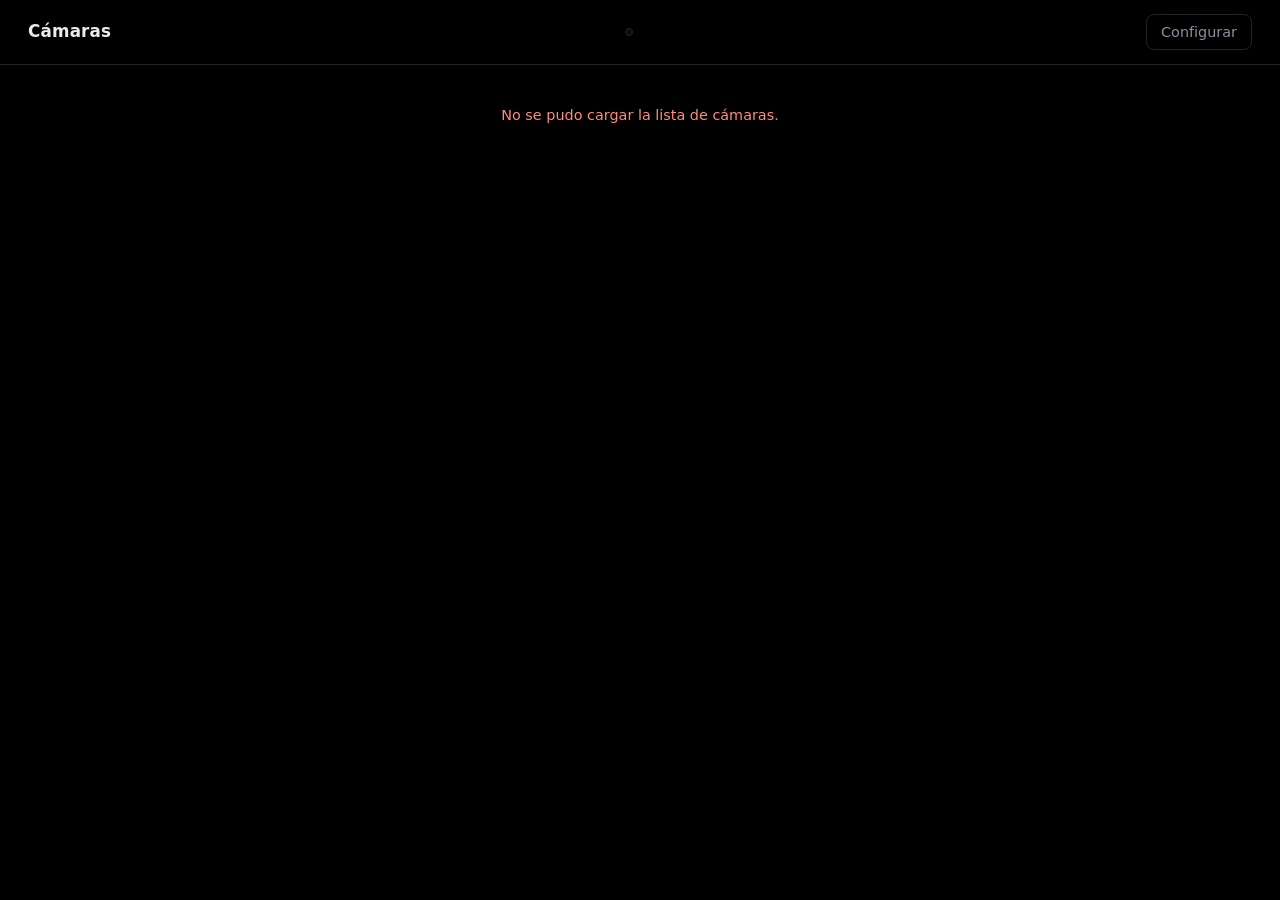
==== panel/static/index.html @ 207bd427 "add : initial structure" ====
<!doctype html>
<html lang="es">
<head>
<meta charset="utf-8">
<meta name="viewport" content="width=device-width, initial-scale=1">
<title>Cámaras</title>
<style>
  :root {
    --bg: #000; --panel: #0c0d0f; --linea: #212429; --texto: #e9ebee; --suave: #8a919b;
    --acento: #4aa3ff; --vivo: #ff4d4f; --error: #ff8a80;
    color-scheme: dark;
  }
  * { box-sizing: border-box; }
  body {
    margin: 0; background: var(--bg); color: var(--texto);
    font: 15px/1.4 ui-sans-serif, system-ui, -apple-system, "Segoe UI", sans-serif;
  }
  header {
    display: flex; align-items: center; justify-content: space-between; gap: 12px; flex-wrap: wrap;
    padding: 14px clamp(12px, 3vw, 28px); border-bottom: 1px solid var(--linea);
  }
  h1 { margin: 0; font-size: 1.05rem; font-weight: 600; letter-spacing: .01em; }
  .vistas { display: flex; gap: 2px; padding: 3px; background: var(--panel); border: 1px solid var(--linea); border-radius: 8px; flex-wrap: wrap; }
  .vistas button {
    font: inherit; font-size: .9rem; color: var(--suave); background: transparent;
    border: 0; border-radius: 6px; padding: 7px 14px; cursor: pointer;
  }
  .vistas button[aria-pressed="true"] { background: var(--acento); color: #00121f; font-weight: 600; }
  .vistas button:not([aria-pressed="true"]):hover { color: var(--texto); }
  main { padding: clamp(12px, 3vw, 28px); }
  .rejilla { display: grid; gap: 14px; }
  .rejilla.todas { grid-template-columns: repeat(auto-fit, minmax(min(100%, 420px), 1fr)); }
  .rejilla.una { grid-template-columns: minmax(0, 1100px); justify-content: center; }
  .tile { background: var(--panel); border: 1px solid var(--linea); border-radius: 10px; padding: 10px; }
  .tile[hidden] { display: none; }
  .cabecera { display: flex; align-items: center; justify-content: space-between; gap: 8px; margin-bottom: 8px; }
  .cabecera h2 { display: flex; align-items: center; gap: 8px; margin: 0; font-size: .95rem; font-weight: 600; }
  .punto { width: 8px; height: 8px; border-radius: 50%; background: var(--vivo); }
  .ampliar { font: inherit; font-size: .82rem; color: var(--suave); background: transparent; border: 1px solid var(--linea); border-radius: 6px; padding: 4px 10px; cursor: pointer; }
  .ampliar:hover { color: var(--texto); border-color: var(--suave); }
  .una .ampliar { display: none; }
  .vista { aspect-ratio: 16 / 9; overflow: hidden; background: #050607; border-radius: 6px; border: 1px solid var(--linea); }
  .vista iframe { width: 100%; height: 100%; border: 0; transform-origin: center; transition: transform .15s; }
  .mandos { display: flex; align-items: center; justify-content: space-between; gap: 16px; margin-top: 12px; flex-wrap: wrap; }
  .cruz {
    --t: 48px; display: grid; gap: 6px;
    grid-template-columns: repeat(3, var(--t)); grid-template-rows: repeat(3, var(--t));
    grid-template-areas: ". arriba ." "izq . der" ". abajo .";
  }
  .una .cruz { --t: 62px; }
  .cruz button[data-y="1"] { grid-area: arriba; }
  .cruz button[data-x="-1"] { grid-area: izq; }
  .cruz button[data-x="1"] { grid-area: der; }
  .cruz button[data-y="-1"] { grid-area: abajo; }
  .cruz button, .zoom button {
    font: inherit; font-size: 1.25rem; color: var(--texto); background: #14161a;
    border: 1px solid var(--linea); border-radius: 8px; cursor: pointer;
    touch-action: none; user-select: none; -webkit-user-select: none;
  }
  .cruz button:hover, .zoom button:hover { border-color: var(--suave); }
  .cruz button:active, .zoom button:active { background: var(--acento); color: #00121f; border-color: var(--acento); }
  button:focus-visible { outline: 2px solid var(--acento); outline-offset: 2px; }
  .zoom { display: flex; align-items: center; gap: 8px; }
  .zoom button { width: 46px; height: 46px; }
  .zoom output { min-width: 3ch; text-align: center; color: var(--suave); font-variant-numeric: tabular-nums; }
  .pista { display: none; margin: 14px 0 0; color: var(--suave); font-size: .85rem; text-align: center; }
  .una + .pista { display: block; }
  #estado { min-height: 1.4em; margin-top: 12px; color: var(--error); font-size: .9rem; text-align: center; }
  #aviso { position: fixed; inset: 0; display: grid; place-items: center; background: rgba(0,0,0,.88); z-index: 10; padding: 16px; }
  #aviso[hidden], #toast[hidden] { display: none; }
  .aviso-caja { max-width: 420px; background: var(--panel); border: 1px solid var(--linea); border-radius: 10px; padding: 20px; text-align: center; }
  .aviso-caja button { font: inherit; font-weight: 600; margin-top: 8px; padding: 9px 18px; color: #00121f; background: var(--acento); border: 0; border-radius: 8px; cursor: pointer; }
  #toast { position: fixed; left: 50%; bottom: 20px; transform: translateX(-50%); background: var(--panel); border: 1px solid var(--linea); border-radius: 8px; padding: 10px 16px; z-index: 11; max-width: 90vw; }
  .ajustes { font: inherit; font-size: .9rem; color: var(--suave); background: transparent; border: 1px solid var(--linea); border-radius: 8px; padding: 7px 14px; cursor: pointer; }
  .ajustes:hover { color: var(--texto); border-color: var(--suave); }
  #vacio { color: var(--suave); text-align: center; margin: 40px 0; }
  dialog { background: var(--panel); color: var(--texto); border: 1px solid var(--linea); border-radius: 10px; width: min(560px, 94vw); padding: 18px; }
  dialog::backdrop { background: rgba(0,0,0,.7); }
  dialog h2, dialog h3 { margin: 0; font-size: 1.05rem; }
  dialog h3 { font-size: .95rem; margin-top: 18px; }
  dialog label { display: block; margin: 10px 0 0; color: var(--suave); font-size: .88rem; }
  dialog input, dialog textarea { display: block; width: 100%; margin-top: 4px; padding: 8px; font: inherit; color: var(--texto); background: #14161a; border: 1px solid var(--linea); border-radius: 6px; }
  dialog button { font: inherit; padding: 7px 14px; color: var(--texto); background: #14161a; border: 1px solid var(--linea); border-radius: 8px; cursor: pointer; }
  #cfg-form button[type="submit"] { margin-top: 14px; color: #00121f; background: var(--acento); border-color: var(--acento); font-weight: 600; }
  .cfg-cab { display: flex; justify-content: space-between; align-items: center; margin-bottom: 8px; }
  #cfg-lista { list-style: none; padding: 0; margin: 0; }
  #cfg-lista li { display: flex; justify-content: space-between; align-items: center; gap: 10px; padding: 8px 0; border-bottom: 1px solid var(--linea); }
  #cfg-msg { min-height: 1.3em; color: var(--suave); font-size: .9rem; margin: 10px 0 0; }
  @media (prefers-reduced-motion: reduce) { .vista iframe { transition: none; } }
</style>
</head>
<body>
  <header>
    <h1>Cámaras</h1>
    <nav class="vistas" id="vistas" aria-label="Vista"></nav>
    <button id="abrir-config" type="button" class="ajustes">Configurar</button>
  </header>
  <main>
    <div class="rejilla todas" id="rejilla"></div>
    <p id="vacio" hidden>Aún no hay cámaras. Usa «Configurar» para agregar la primera.</p>
    <p class="pista">Flechas del teclado para girar la cámara. El zoom es digital.</p>
    <div id="estado" role="status" aria-live="polite"></div>
  </main>
  <div id="aviso" hidden>
    <div class="aviso-caja">
      <p id="aviso-texto"></p>
      <button id="aviso-boton" type="button">Volver a conectar</button>
    </div>
  </div>
  <div id="toast" role="status" aria-live="polite" hidden></div>
  <dialog id="config">
    <form method="dialog" class="cfg-cab"><h2>Configurar cámaras</h2><button aria-label="Cerrar">✕</button></form>
    <label id="cfg-pin" hidden>PIN de administrador <input id="pin" type="password" autocomplete="off"></label>
    <ul id="cfg-lista"></ul>
    <form id="cfg-form">
      <h3>Agregar cámaras</h3>
      <label>IP o IPs (una por línea o separadas por coma)
        <textarea id="f-ips" rows="3" placeholder="192.168.1.69&#10;192.168.1.72" required></textarea></label>
      <label>Nombre (opcional) <input id="f-nombre" maxlength="40"></label>
      <details><summary>Opciones avanzadas</summary>
        <label>Puerto RTSP <input id="f-rtsp" type="number" value="554" min="1" max="65535"></label>
        <label>Ruta RTSP <input id="f-ruta" value="/live/ch00_0"></label>
        <label>Puerto ONVIF <input id="f-onvif" type="number" value="8899" min="1" max="65535"></label>
        <label>Usuario <input id="f-usuario" autocomplete="off"></label>
        <label>Contraseña <input id="f-clave" type="password" autocomplete="new-password"></label>
      </details>
      <p id="cfg-msg" role="status"></p>
      <button type="submit">Agregar</button>
    </form>
  </dialog>

<script>
  const HOST = location.hostname;
  const VELOCIDAD = 0.7;
  const ZOOM_MIN = 1, ZOOM_MAX = 4, ZOOM_PASO = 0.5;
  const rejilla = document.getElementById('rejilla');
  const barra = document.getElementById('vistas');
  const estado = document.getElementById('estado');
  const tiles = new Map();
  let vista = 'todas';
  try { vista = localStorage.getItem('vista') || 'todas'; } catch (e) {}

  async function api(ruta, cuerpo) {
    try {
      const r = await fetch(ruta, {
        method: 'POST',
        headers: { 'Content-Type': 'application/json', 'X-Sesion': sesion || '' },
        body: JSON.stringify(cuerpo || {})
      });
      if (r.status === 403) { pulso(); return; }
      if (!r.ok) { const e = await r.json().catch(() => ({})); throw new Error(e.detail || r.status); }
      estado.textContent = '';
    } catch (e) { estado.textContent = 'La cámara no respondió: ' + e.message; }
  }

  function crearTile(cam) {
    const nombre = cam.id;
    const el = document.createElement('section');
    el.className = 'tile';
    el.innerHTML = `
      <div class="cabecera">
        <h2><span class="punto" aria-hidden="true"></span></h2>
        <button class="ampliar" type="button">Ampliar</button>
      </div>
      <div class="vista"><iframe title="Video de ${nombre}" allow="autoplay"></iframe></div>
      <div class="mandos">
        <div class="cruz" role="group" aria-label="Girar ${nombre}">
          <button data-x="0" data-y="1" aria-label="Arriba">↑</button>
          <button data-x="-1" data-y="0" aria-label="Izquierda">←</button>
          <button data-x="1" data-y="0" aria-label="Derecha">→</button>
          <button data-x="0" data-y="-1" aria-label="Abajo">↓</button>
        </div>
        <div class="zoom" role="group" aria-label="Zoom de ${nombre}">
          <button data-z="-1" aria-label="Alejar">−</button>
          <output>1×</output>
          <button data-z="1" aria-label="Acercar">+</button>
        </div>
      </div>`;

    el.querySelector('h2').append(cam.nombre);
    el.querySelectorAll('.cruz button').forEach(b => {
      const x = parseFloat(b.dataset.x) * VELOCIDAD, y = parseFloat(b.dataset.y) * VELOCIDAD;
      b.addEventListener('pointerdown', e => { b.setPointerCapture(e.pointerId); api(`/api/${nombre}/mover`, { x, y }); });
      const parar = () => api(`/api/${nombre}/parar`);
      b.addEventListener('pointerup', parar);
      b.addEventListener('pointercancel', parar);
      b.addEventListener('contextmenu', e => e.preventDefault());
    });

    let zoom = 1;
    const video = el.querySelector('iframe'), etiqueta = el.querySelector('output');
    el.querySelectorAll('.zoom button').forEach(b => b.addEventListener('click', () => {
      zoom = Math.min(ZOOM_MAX, Math.max(ZOOM_MIN, zoom + parseInt(b.dataset.z) * ZOOM_PASO));
      video.style.transform = `scale(${zoom})`;
      etiqueta.textContent = `${zoom}×`;
    }));
    el.querySelector('.ampliar').addEventListener('click', () => elegir(nombre));

    // Solo las cámaras visibles piden video: las ocultas liberan su conexión.
    let activo = false;
    const url = `http://${HOST}:1984/stream.html?src=${encodeURIComponent(nombre)}&mode=mse`;
    return {
      el,
      setActivo(on) {
        if (on === activo) return;
        activo = on;
        video.src = on ? url : 'about:blank';
      }
    };
  }

  function elegir(v) {
    vista = v;
    try { localStorage.setItem('vista', v); } catch (e) {}
    aplicar();
  }

  function aplicar() {
    if (vista !== 'todas' && !tiles.has(vista)) vista = 'todas';
    rejilla.className = 'rejilla ' + (vista === 'todas' ? 'todas' : 'una');
    tiles.forEach((t, n) => {
      const visible = vista === 'todas' || vista === n;
      t.el.hidden = !visible;
      t.setActivo(visible && !!sesion);
    });
    barra.querySelectorAll('button').forEach(b => b.setAttribute('aria-pressed', b.dataset.v === vista));
  }

  const teclas = { ArrowUp: [0, 1], ArrowDown: [0, -1], ArrowLeft: [-1, 0], ArrowRight: [1, 0] };
  let teclaActiva = null;
  document.addEventListener('keydown', e => {
    const d = teclas[e.key];
    if (vista === 'todas' || !d || e.repeat) return;
    e.preventDefault();
    teclaActiva = e.key;
    api(`/api/${vista}/mover`, { x: d[0] * VELOCIDAD, y: d[1] * VELOCIDAD });
  });
  document.addEventListener('keyup', e => {
    if (e.key === teclaActiva && vista !== 'todas') { teclaActiva = null; api(`/api/${vista}/parar`); }
  });

  // --- Límite de conexiones: el servidor lleva la cuenta y cierra la más antigua ---
  let sesion = null, temporizador = null;
  const aviso = document.getElementById('aviso');
  const avisoTexto = document.getElementById('aviso-texto');
  const avisoBoton = document.getElementById('aviso-boton');

  function toast(texto) {
    const t = document.getElementById('toast');
    t.textContent = texto; t.hidden = false;
    setTimeout(() => { t.hidden = true; }, 8000);
  }

  function sesionPerdida() {
    sesion = null;
    clearInterval(temporizador);
    aplicar();  // apaga los videos
    avisoTexto.textContent = 'Tu sesión se cerró porque otra persona se conectó. Solo puede haber 2 conexiones a la vez.';
    aviso.hidden = false;
  }

  async function abrirSesion() {
    try {
      const r = await fetch('/api/sesion', { method: 'POST' });
      const d = await r.json();
      sesion = d.id;
      aviso.hidden = true;
      aplicar();  // enciende los videos
      if (d.desplazo) toast('Ya había ' + d.max + ' conexiones: se cerró la más antigua.');
      clearInterval(temporizador);
      temporizador = setInterval(pulso, 5000);
    } catch (e) { estado.textContent = 'No se pudo abrir la sesión: ' + e.message; }
  }

  async function pulso() {
    if (!sesion) return;
    try {
      const r = await fetch(`/api/sesion/${sesion}/latido`, { method: 'POST' });
      const d = await r.json();
      if (d.estado === 'expulsada') sesionPerdida();
      else if (d.estado === 'desconocida') abrirSesion();
    } catch (e) { /* sin red: se reintenta en el siguiente pulso */ }
  }

  addEventListener('pagehide', () => { if (sesion) navigator.sendBeacon(`/api/sesion/${sesion}/salir`); });
  avisoBoton.addEventListener('click', abrirSesion);

  // --- Cámaras dinámicas: la lista vive en el servidor (data/cameras.json) ---
  let primera = true, ultimaFirma = '';
  const dlg = document.getElementById('config');
  const msg = document.getElementById('cfg-msg');

  async function cfg(ruta, opciones) {
    const r = await fetch(ruta, { ...opciones, headers: { 'Content-Type': 'application/json', 'X-Admin': document.getElementById('pin').value } });
    const d = await r.json().catch(() => ({}));
    if (!r.ok) throw new Error(typeof d.detail === 'string' ? d.detail : 'Datos no válidos');
    return d;
  }

  function listaConfig(lista) {
    const ul = document.getElementById('cfg-lista');
    ul.replaceChildren();
    lista.forEach(c => {
      const li = document.createElement('li');
      const txt = document.createElement('span');
      txt.textContent = `${c.nombre} — ${c.ip}`;
      const b = document.createElement('button');
      b.type = 'button'; b.textContent = 'Quitar';
      b.addEventListener('click', async () => {
        if (!confirm(`¿Quitar «${c.nombre}»?`)) return;
        try { await cfg(`/api/camaras/${c.id}`, { method: 'DELETE' }); msg.textContent = ''; await cargarCamaras(); }
        catch (e) { msg.textContent = e.message; }
      });
      li.append(txt, b);
      ul.appendChild(li);
    });
  }

  async function cargarCamaras() {
    let lista;
    try { lista = await (await fetch('/api/camaras')).json(); }
    catch (e) { estado.textContent = 'No se pudo cargar la lista de cámaras.'; return; }
    const firma = JSON.stringify(lista);
    if (firma === ultimaFirma) return;
    ultimaFirma = firma;
    const ids = lista.map(c => c.id);
    tiles.forEach((t, id) => { if (!ids.includes(id)) { t.setActivo(false); t.el.remove(); tiles.delete(id); } });
    lista.forEach(c => { if (!tiles.has(c.id)) { const t = crearTile(c); tiles.set(c.id, t); rejilla.appendChild(t.el); } });
    barra.replaceChildren();
    ['todas', ...lista].forEach(c => {
      const b = document.createElement('button');
      b.type = 'button'; b.dataset.v = c === 'todas' ? c : c.id;
      b.textContent = c === 'todas' ? 'Todas' : c.nombre;
      b.addEventListener('click', () => elegir(b.dataset.v));
      barra.appendChild(b);
    });
    document.getElementById('vacio').hidden = lista.length > 0;
    listaConfig(lista);
    aplicar();
    if (primera) { primera = false; abrirSesion(); }
  }

  document.getElementById('abrir-config').addEventListener('click', async () => {
    try {
      const d = await (await fetch('/api/config/estado')).json();
      document.getElementById('cfg-pin').hidden = !d.protegido;
    } catch (e) {}
    msg.textContent = '';
    dlg.showModal();
  });

  document.getElementById('cfg-form').addEventListener('submit', async e => {
    e.preventDefault();
    const v = id => document.getElementById(id).value;
    try {
      const d = await cfg('/api/camaras', { method: 'POST', body: JSON.stringify({
        ips: v('f-ips'), nombre: v('f-nombre'), puerto_rtsp: +v('f-rtsp'), ruta_rtsp: v('f-ruta'),
        puerto_onvif: +v('f-onvif'), usuario: v('f-usuario'), clave: v('f-clave') }) });
      msg.textContent = `Agregadas: ${d.agregadas.length}` + (d.omitidas.length ? `. Ya existían: ${d.omitidas.join(', ')}` : '');
      document.getElementById('f-ips').value = '';
      document.getElementById('f-clave').value = '';
      await cargarCamaras();
    } catch (err) { msg.textContent = err.message; }
  });

  cargarCamaras();
  setInterval(cargarCamaras, 10000);
</script>
</body>
</html>
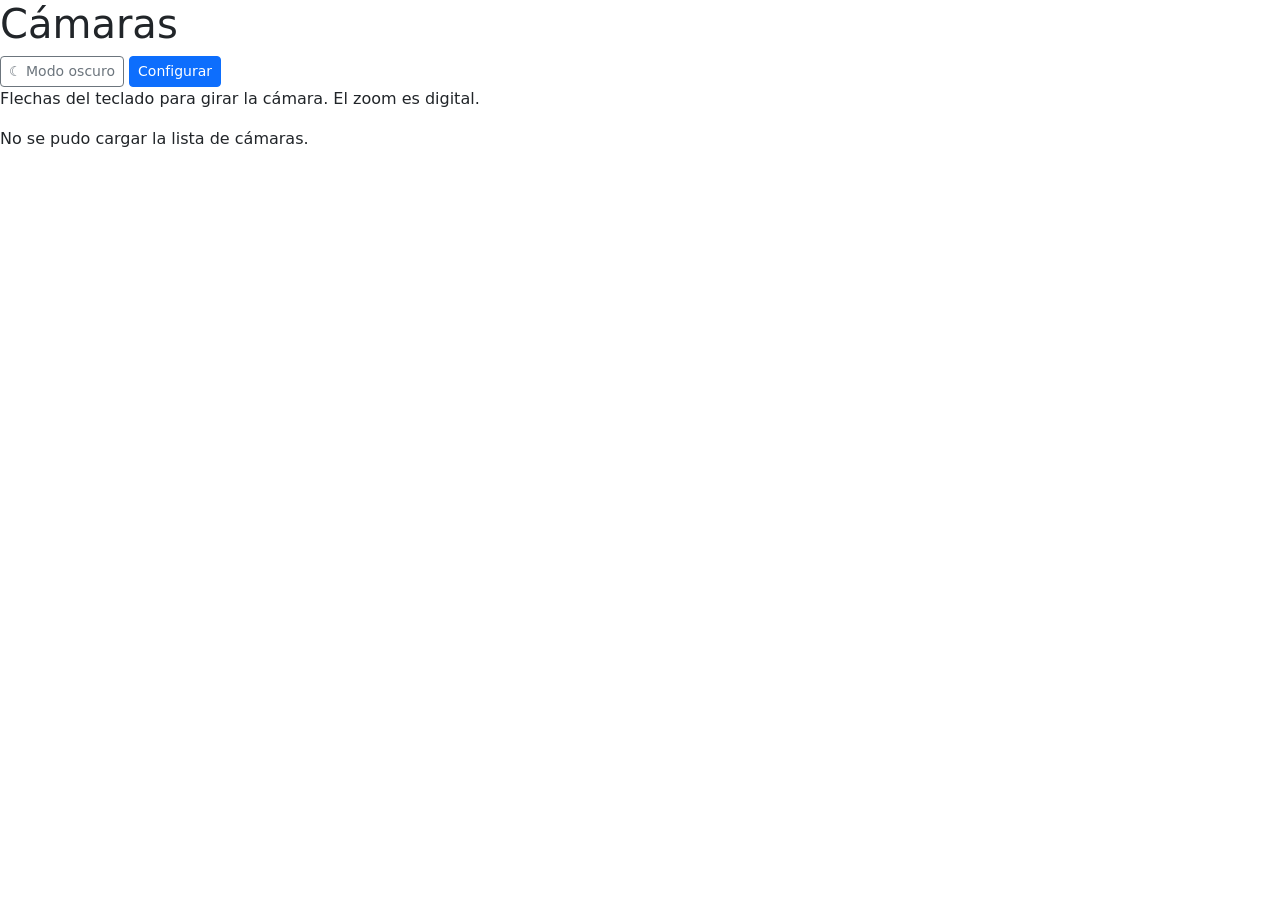
==== commit 3a4adb6a: "feat: html & css" ====
--- a/panel/static/index.html
+++ b/panel/static/index.html
@@ -4,96 +4,28 @@
 <meta charset="utf-8">
 <meta name="viewport" content="width=device-width, initial-scale=1">
 <title>Cámaras</title>
-<style>
-  :root {
-    --bg: #000; --panel: #0c0d0f; --linea: #212429; --texto: #e9ebee; --suave: #8a919b;
-    --acento: #4aa3ff; --vivo: #ff4d4f; --error: #ff8a80;
-    color-scheme: dark;
-  }
-  * { box-sizing: border-box; }
-  body {
-    margin: 0; background: var(--bg); color: var(--texto);
-    font: 15px/1.4 ui-sans-serif, system-ui, -apple-system, "Segoe UI", sans-serif;
-  }
-  header {
-    display: flex; align-items: center; justify-content: space-between; gap: 12px; flex-wrap: wrap;
-    padding: 14px clamp(12px, 3vw, 28px); border-bottom: 1px solid var(--linea);
-  }
-  h1 { margin: 0; font-size: 1.05rem; font-weight: 600; letter-spacing: .01em; }
-  .vistas { display: flex; gap: 2px; padding: 3px; background: var(--panel); border: 1px solid var(--linea); border-radius: 8px; flex-wrap: wrap; }
-  .vistas button {
-    font: inherit; font-size: .9rem; color: var(--suave); background: transparent;
-    border: 0; border-radius: 6px; padding: 7px 14px; cursor: pointer;
-  }
-  .vistas button[aria-pressed="true"] { background: var(--acento); color: #00121f; font-weight: 600; }
-  .vistas button:not([aria-pressed="true"]):hover { color: var(--texto); }
-  main { padding: clamp(12px, 3vw, 28px); }
-  .rejilla { display: grid; gap: 14px; }
-  .rejilla.todas { grid-template-columns: repeat(auto-fit, minmax(min(100%, 420px), 1fr)); }
-  .rejilla.una { grid-template-columns: minmax(0, 1100px); justify-content: center; }
-  .tile { background: var(--panel); border: 1px solid var(--linea); border-radius: 10px; padding: 10px; }
-  .tile[hidden] { display: none; }
-  .cabecera { display: flex; align-items: center; justify-content: space-between; gap: 8px; margin-bottom: 8px; }
-  .cabecera h2 { display: flex; align-items: center; gap: 8px; margin: 0; font-size: .95rem; font-weight: 600; }
-  .punto { width: 8px; height: 8px; border-radius: 50%; background: var(--vivo); }
-  .ampliar { font: inherit; font-size: .82rem; color: var(--suave); background: transparent; border: 1px solid var(--linea); border-radius: 6px; padding: 4px 10px; cursor: pointer; }
-  .ampliar:hover { color: var(--texto); border-color: var(--suave); }
-  .una .ampliar { display: none; }
-  .vista { aspect-ratio: 16 / 9; overflow: hidden; background: #050607; border-radius: 6px; border: 1px solid var(--linea); }
-  .vista iframe { width: 100%; height: 100%; border: 0; transform-origin: center; transition: transform .15s; }
-  .mandos { display: flex; align-items: center; justify-content: space-between; gap: 16px; margin-top: 12px; flex-wrap: wrap; }
-  .cruz {
-    --t: 48px; display: grid; gap: 6px;
-    grid-template-columns: repeat(3, var(--t)); grid-template-rows: repeat(3, var(--t));
-    grid-template-areas: ". arriba ." "izq . der" ". abajo .";
-  }
-  .una .cruz { --t: 62px; }
-  .cruz button[data-y="1"] { grid-area: arriba; }
-  .cruz button[data-x="-1"] { grid-area: izq; }
-  .cruz button[data-x="1"] { grid-area: der; }
-  .cruz button[data-y="-1"] { grid-area: abajo; }
-  .cruz button, .zoom button {
-    font: inherit; font-size: 1.25rem; color: var(--texto); background: #14161a;
-    border: 1px solid var(--linea); border-radius: 8px; cursor: pointer;
-    touch-action: none; user-select: none; -webkit-user-select: none;
-  }
-  .cruz button:hover, .zoom button:hover { border-color: var(--suave); }
-  .cruz button:active, .zoom button:active { background: var(--acento); color: #00121f; border-color: var(--acento); }
-  button:focus-visible { outline: 2px solid var(--acento); outline-offset: 2px; }
-  .zoom { display: flex; align-items: center; gap: 8px; }
-  .zoom button { width: 46px; height: 46px; }
-  .zoom output { min-width: 3ch; text-align: center; color: var(--suave); font-variant-numeric: tabular-nums; }
-  .pista { display: none; margin: 14px 0 0; color: var(--suave); font-size: .85rem; text-align: center; }
-  .una + .pista { display: block; }
-  #estado { min-height: 1.4em; margin-top: 12px; color: var(--error); font-size: .9rem; text-align: center; }
-  #aviso { position: fixed; inset: 0; display: grid; place-items: center; background: rgba(0,0,0,.88); z-index: 10; padding: 16px; }
-  #aviso[hidden], #toast[hidden] { display: none; }
-  .aviso-caja { max-width: 420px; background: var(--panel); border: 1px solid var(--linea); border-radius: 10px; padding: 20px; text-align: center; }
-  .aviso-caja button { font: inherit; font-weight: 600; margin-top: 8px; padding: 9px 18px; color: #00121f; background: var(--acento); border: 0; border-radius: 8px; cursor: pointer; }
-  #toast { position: fixed; left: 50%; bottom: 20px; transform: translateX(-50%); background: var(--panel); border: 1px solid var(--linea); border-radius: 8px; padding: 10px 16px; z-index: 11; max-width: 90vw; }
-  .ajustes { font: inherit; font-size: .9rem; color: var(--suave); background: transparent; border: 1px solid var(--linea); border-radius: 8px; padding: 7px 14px; cursor: pointer; }
-  .ajustes:hover { color: var(--texto); border-color: var(--suave); }
-  #vacio { color: var(--suave); text-align: center; margin: 40px 0; }
-  dialog { background: var(--panel); color: var(--texto); border: 1px solid var(--linea); border-radius: 10px; width: min(560px, 94vw); padding: 18px; }
-  dialog::backdrop { background: rgba(0,0,0,.7); }
-  dialog h2, dialog h3 { margin: 0; font-size: 1.05rem; }
-  dialog h3 { font-size: .95rem; margin-top: 18px; }
-  dialog label { display: block; margin: 10px 0 0; color: var(--suave); font-size: .88rem; }
-  dialog input, dialog textarea { display: block; width: 100%; margin-top: 4px; padding: 8px; font: inherit; color: var(--texto); background: #14161a; border: 1px solid var(--linea); border-radius: 6px; }
-  dialog button { font: inherit; padding: 7px 14px; color: var(--texto); background: #14161a; border: 1px solid var(--linea); border-radius: 8px; cursor: pointer; }
-  #cfg-form button[type="submit"] { margin-top: 14px; color: #00121f; background: var(--acento); border-color: var(--acento); font-weight: 600; }
-  .cfg-cab { display: flex; justify-content: space-between; align-items: center; margin-bottom: 8px; }
-  #cfg-lista { list-style: none; padding: 0; margin: 0; }
-  #cfg-lista li { display: flex; justify-content: space-between; align-items: center; gap: 10px; padding: 8px 0; border-bottom: 1px solid var(--linea); }
-  #cfg-msg { min-height: 1.3em; color: var(--suave); font-size: .9rem; margin: 10px 0 0; }
-  @media (prefers-reduced-motion: reduce) { .vista iframe { transition: none; } }
-</style>
+<script>
+  (() => {
+    let tema;
+    try { tema = localStorage.getItem('tema'); } catch (e) {}
+    if (tema !== 'claro' && tema !== 'oscuro') {
+      tema = matchMedia('(prefers-color-scheme: dark)').matches ? 'oscuro' : 'claro';
+    }
+    document.documentElement.dataset.tema = tema;
+    document.documentElement.dataset.bsTheme = tema === 'oscuro' ? 'dark' : 'light';
+  })();
+</script>
+<link href="https://cdn.jsdelivr.net/npm/bootstrap@5.3.3/dist/css/bootstrap.min.css" rel="stylesheet">
+<link href="/style.css" rel="stylesheet">
 </head>
 <body>
   <header>
     <h1>Cámaras</h1>
     <nav class="vistas" id="vistas" aria-label="Vista"></nav>
-    <button id="abrir-config" type="button" class="ajustes">Configurar</button>
+    <div class="acciones">
+      <button id="cambiar-tema" type="button" class="btn btn-outline-secondary btn-sm"></button>
+      <button id="abrir-config" type="button" class="btn btn-primary btn-sm">Configurar</button>
+    </div>
   </header>
   <main>
     <div class="rejilla todas" id="rejilla"></div>
@@ -104,32 +36,47 @@
   <div id="aviso" hidden>
     <div class="aviso-caja">
       <p id="aviso-texto"></p>
-      <button id="aviso-boton" type="button">Volver a conectar</button>
+      <button id="aviso-boton" type="button" class="btn btn-primary">Volver a conectar</button>
     </div>
   </div>
   <div id="toast" role="status" aria-live="polite" hidden></div>
   <dialog id="config">
     <form method="dialog" class="cfg-cab"><h2>Configurar cámaras</h2><button aria-label="Cerrar">✕</button></form>
-    <label id="cfg-pin" hidden>PIN de administrador <input id="pin" type="password" autocomplete="off"></label>
+    <label id="cfg-pin" hidden>PIN de administrador <input id="pin" class="form-control" type="password" autocomplete="off"></label>
     <ul id="cfg-lista"></ul>
     <form id="cfg-form">
       <h3>Agregar cámaras</h3>
       <label>IP o IPs (una por línea o separadas por coma)
-        <textarea id="f-ips" rows="3" placeholder="192.168.1.69&#10;192.168.1.72" required></textarea></label>
-      <label>Nombre (opcional) <input id="f-nombre" maxlength="40"></label>
+        <textarea id="f-ips" class="form-control" rows="3" placeholder="192.168.1.69&#10;192.168.1.72" required></textarea></label>
+        <label>Nombre (opcional) <input id="f-nombre" class="form-control" maxlength="40"></label>
       <details><summary>Opciones avanzadas</summary>
-        <label>Puerto RTSP <input id="f-rtsp" type="number" value="554" min="1" max="65535"></label>
-        <label>Ruta RTSP <input id="f-ruta" value="/live/ch00_0"></label>
-        <label>Puerto ONVIF <input id="f-onvif" type="number" value="8899" min="1" max="65535"></label>
-        <label>Usuario <input id="f-usuario" autocomplete="off"></label>
-        <label>Contraseña <input id="f-clave" type="password" autocomplete="new-password"></label>
+          <label>Puerto RTSP <input id="f-rtsp" class="form-control" type="number" value="554" min="1" max="65535"></label>
+          <label>Ruta RTSP <input id="f-ruta" class="form-control" value="/live/ch00_0"></label>
+          <label>Puerto ONVIF <input id="f-onvif" class="form-control" type="number" value="8899" min="1" max="65535"></label>
+          <label>Usuario <input id="f-usuario" class="form-control" autocomplete="off"></label>
+          <label>Contraseña <input id="f-clave" class="form-control" type="password" autocomplete="new-password"></label>
       </details>
       <p id="cfg-msg" role="status"></p>
-      <button type="submit">Agregar</button>
+      <button type="submit" class="btn btn-primary">Agregar</button>
     </form>
   </dialog>
 
 <script>
+  const botonTema = document.getElementById('cambiar-tema');
+  function actualizarBotonTema() {
+    const oscuro = document.documentElement.dataset.tema === 'oscuro';
+    botonTema.textContent = oscuro ? '☀ Modo claro' : '☾ Modo oscuro';
+    botonTema.setAttribute('aria-label', oscuro ? 'Cambiar a modo claro' : 'Cambiar a modo oscuro');
+  }
+  actualizarBotonTema();
+  botonTema.addEventListener('click', () => {
+    const tema = document.documentElement.dataset.tema === 'oscuro' ? 'claro' : 'oscuro';
+    document.documentElement.dataset.tema = tema;
+    document.documentElement.dataset.bsTheme = tema === 'oscuro' ? 'dark' : 'light';
+    try { localStorage.setItem('tema', tema); } catch (e) {}
+    actualizarBotonTema();
+  });
+
   const HOST = location.hostname;
   const VELOCIDAD = 0.7;
   const ZOOM_MIN = 1, ZOOM_MAX = 4, ZOOM_PASO = 0.5;
@@ -160,20 +107,20 @@
     el.innerHTML = `
       <div class="cabecera">
         <h2><span class="punto" aria-hidden="true"></span></h2>
-        <button class="ampliar" type="button">Ampliar</button>
+        <button class="ampliar btn btn-outline-secondary btn-sm" type="button">Ampliar</button>
       </div>
       <div class="vista"><iframe title="Video de ${nombre}" allow="autoplay"></iframe></div>
       <div class="mandos">
         <div class="cruz" role="group" aria-label="Girar ${nombre}">
-          <button data-x="0" data-y="1" aria-label="Arriba">↑</button>
-          <button data-x="-1" data-y="0" aria-label="Izquierda">←</button>
-          <button data-x="1" data-y="0" aria-label="Derecha">→</button>
-          <button data-x="0" data-y="-1" aria-label="Abajo">↓</button>
+          <button class="btn btn-outline-secondary" data-x="0" data-y="1" aria-label="Arriba">↑</button>
+          <button class="btn btn-outline-secondary" data-x="-1" data-y="0" aria-label="Izquierda">←</button>
+          <button class="btn btn-outline-secondary" data-x="1" data-y="0" aria-label="Derecha">→</button>
+          <button class="btn btn-outline-secondary" data-x="0" data-y="-1" aria-label="Abajo">↓</button>
         </div>
         <div class="zoom" role="group" aria-label="Zoom de ${nombre}">
-          <button data-z="-1" aria-label="Alejar">−</button>
+          <button class="btn btn-outline-secondary" data-z="-1" aria-label="Alejar">−</button>
           <output>1×</output>
-          <button data-z="1" aria-label="Acercar">+</button>
+          <button class="btn btn-outline-secondary" data-z="1" aria-label="Acercar">+</button>
         </div>
       </div>`;
 
@@ -305,7 +252,7 @@
       const txt = document.createElement('span');
       txt.textContent = `${c.nombre} — ${c.ip}`;
       const b = document.createElement('button');
-      b.type = 'button'; b.textContent = 'Quitar';
+      b.type = 'button'; b.className = 'btn btn-outline-danger btn-sm'; b.textContent = 'Quitar';
       b.addEventListener('click', async () => {
         if (!confirm(`¿Quitar «${c.nombre}»?`)) return;
         try { await cfg(`/api/camaras/${c.id}`, { method: 'DELETE' }); msg.textContent = ''; await cargarCamaras(); }
@@ -330,6 +277,7 @@
     ['todas', ...lista].forEach(c => {
       const b = document.createElement('button');
       b.type = 'button'; b.dataset.v = c === 'todas' ? c : c.id;
+      b.className = 'btn btn-sm';
       b.textContent = c === 'todas' ? 'Todas' : c.nombre;
       b.addEventListener('click', () => elegir(b.dataset.v));
       barra.appendChild(b);
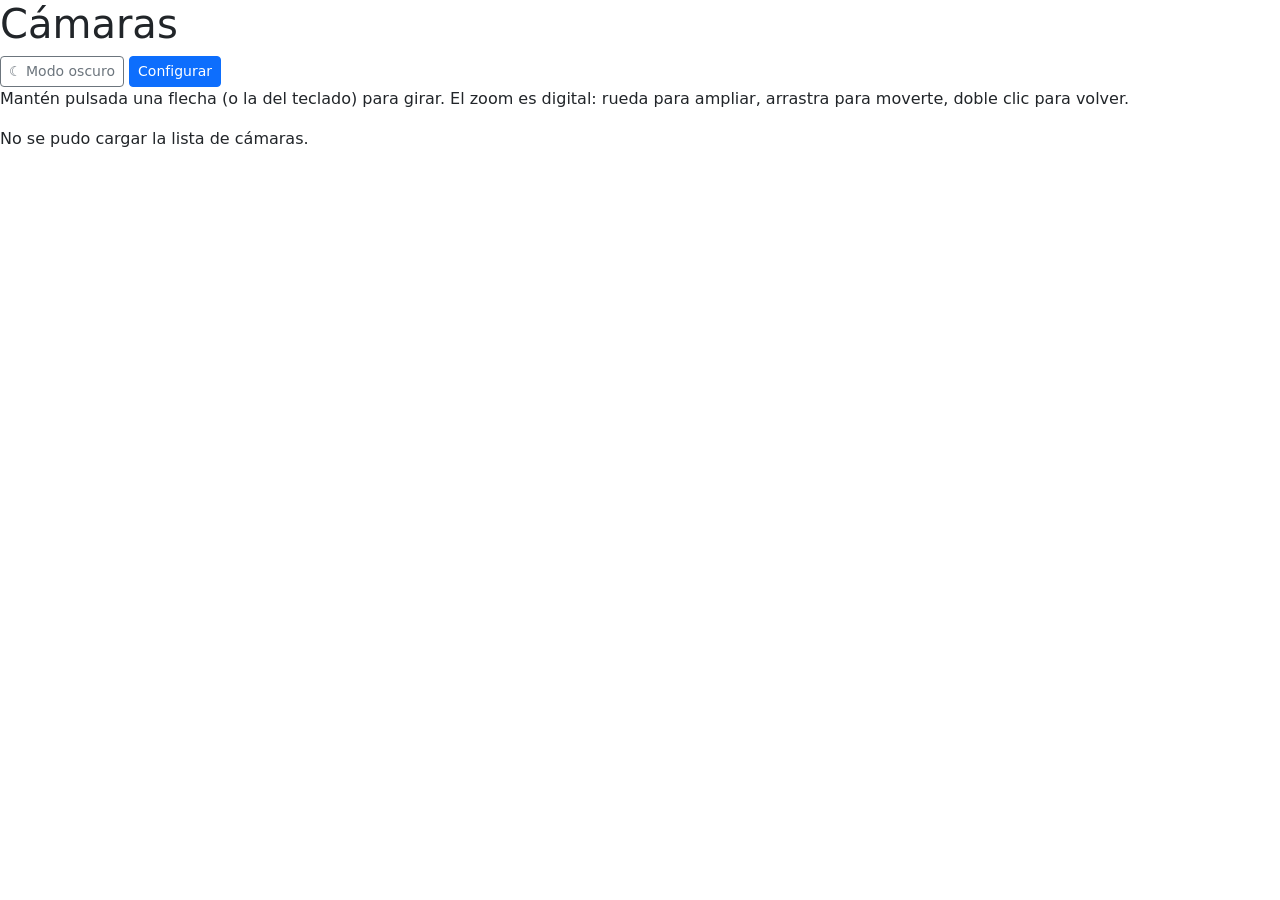
==== commit c41dfd1d: "fix: Reconexión de camaras" ====
--- a/panel/static/index.html
+++ b/panel/static/index.html
@@ -17,6 +17,7 @@
 </script>
 <link href="https://cdn.jsdelivr.net/npm/bootstrap@5.3.3/dist/css/bootstrap.min.css" rel="stylesheet">
 <link href="/style.css" rel="stylesheet">
+<script type="module" src="/go2rtc/video-stream.js"></script>
 </head>
 <body>
   <header>
@@ -30,7 +31,7 @@
   <main>
     <div class="rejilla todas" id="rejilla"></div>
     <p id="vacio" hidden>Aún no hay cámaras. Usa «Configurar» para agregar la primera.</p>
-    <p class="pista">Flechas del teclado para girar la cámara. El zoom es digital.</p>
+    <p class="pista">Mantén pulsada una flecha (o la del teclado) para girar. El zoom es digital: rueda para ampliar, arrastra para moverte, doble clic para volver.</p>
     <div id="estado" role="status" aria-live="polite"></div>
   </main>
   <div id="aviso" hidden>
@@ -77,7 +78,6 @@
     actualizarBotonTema();
   });
 
-  const HOST = location.hostname;
   const VELOCIDAD = 0.7;
   const ZOOM_MIN = 1, ZOOM_MAX = 4, ZOOM_PASO = 0.5;
   const rejilla = document.getElementById('rejilla');
@@ -100,6 +100,20 @@
     } catch (e) { estado.textContent = 'La cámara no respondió: ' + e.message; }
   }
 
+  // El servidor para la cámara 2 s después de cada orden: mientras siga pulsado se repite cada 800 ms.
+  function mantener(nombre, x, y) {
+    let enCurso = false;
+    const enviar = async () => {
+      if (enCurso) return;  // no apilar órdenes si la cámara va lenta
+      enCurso = true;
+      await api(`/api/${nombre}/mover`, { x, y });
+      enCurso = false;
+    };
+    enviar();
+    const id = setInterval(enviar, 800);
+    return () => { clearInterval(id); api(`/api/${nombre}/parar`); };
+  }
+
   function crearTile(cam) {
     const nombre = cam.id;
     const el = document.createElement('section');
@@ -107,9 +121,10 @@
     el.innerHTML = `
       <div class="cabecera">
         <h2><span class="punto" aria-hidden="true"></span></h2>
+        <button class="audio btn btn-outline-secondary btn-sm" type="button" aria-pressed="false">🔇 Audio</button>
         <button class="ampliar btn btn-outline-secondary btn-sm" type="button">Ampliar</button>
       </div>
-      <div class="vista"><iframe title="Video de ${nombre}" allow="autoplay"></iframe></div>
+      <div class="vista" title="Rueda o botones para ampliar, arrastra para desplazarte, doble clic para volver"></div>
       <div class="mandos">
         <div class="cruz" role="group" aria-label="Girar ${nombre}">
           <button class="btn btn-outline-secondary" data-x="0" data-y="1" aria-label="Arriba">↑</button>
@@ -127,32 +142,104 @@
     el.querySelector('h2').append(cam.nombre);
     el.querySelectorAll('.cruz button').forEach(b => {
       const x = parseFloat(b.dataset.x) * VELOCIDAD, y = parseFloat(b.dataset.y) * VELOCIDAD;
-      b.addEventListener('pointerdown', e => { b.setPointerCapture(e.pointerId); api(`/api/${nombre}/mover`, { x, y }); });
-      const parar = () => api(`/api/${nombre}/parar`);
+      let soltar = null;
+      b.addEventListener('pointerdown', e => { b.setPointerCapture(e.pointerId); soltar = mantener(nombre, x, y); });
+      const parar = () => { if (soltar) { soltar(); soltar = null; } };
       b.addEventListener('pointerup', parar);
       b.addEventListener('pointercancel', parar);
       b.addEventListener('contextmenu', e => e.preventDefault());
     });
 
-    let zoom = 1;
-    const video = el.querySelector('iframe'), etiqueta = el.querySelector('output');
-    el.querySelectorAll('.zoom button').forEach(b => b.addEventListener('click', () => {
-      zoom = Math.min(ZOOM_MAX, Math.max(ZOOM_MIN, zoom + parseInt(b.dataset.z) * ZOOM_PASO));
-      video.style.transform = `scale(${zoom})`;
+    const vistaEl = el.querySelector('.vista'), etiqueta = el.querySelector('output');
+    let player = null, conAudio = false;
+
+    // Zoom digital (las cámaras no tienen zoom óptico) con desplazamiento al arrastrar.
+    let zoom = 1, dx = 0, dy = 0;
+    function aplicarZoom() {
+      const mx = vistaEl.clientWidth * (zoom - 1) / (2 * zoom), my = vistaEl.clientHeight * (zoom - 1) / (2 * zoom);
+      dx = Math.max(-mx, Math.min(mx, dx));
+      dy = Math.max(-my, Math.min(my, dy));
+      if (player) player.style.transform = `scale(${zoom}) translate(${dx}px, ${dy}px)`;
       etiqueta.textContent = `${zoom}×`;
-    }));
+      vistaEl.classList.toggle('ampliada', zoom > 1);
+    }
+    function cambiarZoom(paso) {
+      zoom = Math.min(ZOOM_MAX, Math.max(ZOOM_MIN, zoom + paso * ZOOM_PASO));
+      if (zoom === 1) dx = dy = 0;
+      aplicarZoom();
+    }
+    el.querySelectorAll('.zoom button').forEach(b => b.addEventListener('click', () => cambiarZoom(parseInt(b.dataset.z))));
+    vistaEl.addEventListener('wheel', e => { e.preventDefault(); cambiarZoom(e.deltaY < 0 ? 1 : -1); }, { passive: false });
+    let arrastrando = false;
+    vistaEl.addEventListener('pointerdown', e => {
+      if (zoom === 1) return;
+      arrastrando = true;
+      vistaEl.setPointerCapture(e.pointerId);
+    });
+    vistaEl.addEventListener('pointermove', e => {
+      if (!arrastrando) return;
+      dx += e.movementX / zoom;
+      dy += e.movementY / zoom;
+      aplicarZoom();
+    });
+    const finArrastre = () => { arrastrando = false; };
+    vistaEl.addEventListener('pointerup', finArrastre);
+    vistaEl.addEventListener('pointercancel', finArrastre);
+    vistaEl.addEventListener('dblclick', () => { zoom = 1; dx = dy = 0; aplicarZoom(); });
+
+    // Reproductor de go2rtc dentro de la página; el video pasa por el WebSocket del panel.
+    function crearPlayer() {
+      const p = document.createElement('video-stream');
+      p.mode = 'mse';
+      p.background = true;
+      vistaEl.replaceChildren(p);
+      p.src = `${location.origin}/api/ws?src=${encodeURIComponent(nombre)}&sesion=${encodeURIComponent(sesion || '')}`;
+      customElements.whenDefined('video-stream').then(() => requestAnimationFrame(() => {
+        if (!p.video) return;
+        p.video.muted = !conAudio;  // empieza silenciado hasta que se active
+        p.video.controls = false;
+        p.video.playsInline = true;
+      }));
+      player = p;
+      aplicarZoom();
+    }
+    function quitarPlayer() { vistaEl.replaceChildren(); player = null; }
+
+    const botonAudio = el.querySelector('.audio');
+    botonAudio.addEventListener('click', () => {
+      conAudio = !conAudio;
+      if (player && player.video) {
+        player.video.muted = !conAudio;
+        if (conAudio) player.video.play().catch(() => {});
+      }
+      botonAudio.textContent = conAudio ? '🔊 Audio' : '🔇 Audio';
+      botonAudio.setAttribute('aria-pressed', conAudio);
+    });
     el.querySelector('.ampliar').addEventListener('click', () => elegir(nombre));
 
     // Solo las cámaras visibles piden video: las ocultas liberan su conexión.
     let activo = false;
-    const url = `http://${HOST}:1984/stream.html?src=${encodeURIComponent(nombre)}&mode=mse`;
+    const punto = el.querySelector('.punto');
+    let ultimo;
     return {
       el,
+      setSalud(s) {
+        const anterior = ultimo;
+        ultimo = s;
+        punto.className = 'punto ' + (s ? s.estado : '');
+        if (!s) punto.title = 'Sin datos';
+        else if (s.estado === 'ok') punto.title = `En línea · ${s.latencia_ms ?? '-'} ms · ${s.cortes_24h} cortes en 24 h`;
+        else if (s.estado === 'sin_video') punto.title = 'Responde en la red pero no llega video';
+        else if (s.estado === 'sin_red') punto.title = 'La cámara no responde en la red';
+        else punto.title = 'Sin datos';
+        if (anterior && anterior.estado !== 'ok' && s?.estado === 'ok' && activo) crearPlayer();
+      },
       setActivo(on) {
         if (on === activo) return;
         activo = on;
-        video.src = on ? url : 'about:blank';
-      }
+        on ? crearPlayer() : quitarPlayer();
+      },
+      recargar() { if (activo) crearPlayer(); }
     };
   }
 
@@ -174,17 +261,18 @@
   }
 
   const teclas = { ArrowUp: [0, 1], ArrowDown: [0, -1], ArrowLeft: [-1, 0], ArrowRight: [1, 0] };
-  let teclaActiva = null;
+  let teclaActiva = null, soltarTecla = null;
   document.addEventListener('keydown', e => {
     const d = teclas[e.key];
     if (vista === 'todas' || !d || e.repeat) return;
     e.preventDefault();
+    if (soltarTecla) soltarTecla();
     teclaActiva = e.key;
-    api(`/api/${vista}/mover`, { x: d[0] * VELOCIDAD, y: d[1] * VELOCIDAD });
+    soltarTecla = mantener(vista, d[0] * VELOCIDAD, d[1] * VELOCIDAD);
   });
-  document.addEventListener('keyup', e => {
-    if (e.key === teclaActiva && vista !== 'todas') { teclaActiva = null; api(`/api/${vista}/parar`); }
-  });
+  const soltarTeclado = () => { teclaActiva = null; if (soltarTecla) { soltarTecla(); soltarTecla = null; } };
+  document.addEventListener('keyup', e => { if (e.key === teclaActiva) soltarTeclado(); });
+  addEventListener('blur', soltarTeclado);
 
   // --- Límite de conexiones: el servidor lleva la cuenta y cierra la más antigua ---
   let sesion = null, temporizador = null;
@@ -210,9 +298,11 @@
     try {
       const r = await fetch('/api/sesion', { method: 'POST' });
       const d = await r.json();
+      const renovada = !!sesion;  // el servidor se reinició: los videos usan una sesión vieja
       sesion = d.id;
       aviso.hidden = true;
       aplicar();  // enciende los videos
+      if (renovada) tiles.forEach(t => t.recargar());
       if (d.desplazo) toast('Ya había ' + d.max + ' conexiones: se cerró la más antigua.');
       clearInterval(temporizador);
       temporizador = setInterval(pulso, 5000);
@@ -261,6 +351,17 @@
       li.append(txt, b);
       ul.appendChild(li);
     });
+  }
+
+  async function cargarSalud() {
+    try {
+      const r = await fetch('/api/salud');
+      const d = await r.json();
+      tiles.forEach((t, id) => t.setSalud(d.camaras[id]));
+      const msg = 'El servidor de video (go2rtc) no responde.';
+      if (!d.go2rtc) estado.textContent = msg;
+      else if (estado.textContent === msg) estado.textContent = '';
+    } catch (e) { /* se reintenta */ }
   }
 
   async function cargarCamaras() {
@@ -313,6 +414,8 @@
 
   cargarCamaras();
   setInterval(cargarCamaras, 10000);
+  cargarSalud();
+  setInterval(cargarSalud, 5000);
 </script>
 </body>
 </html>
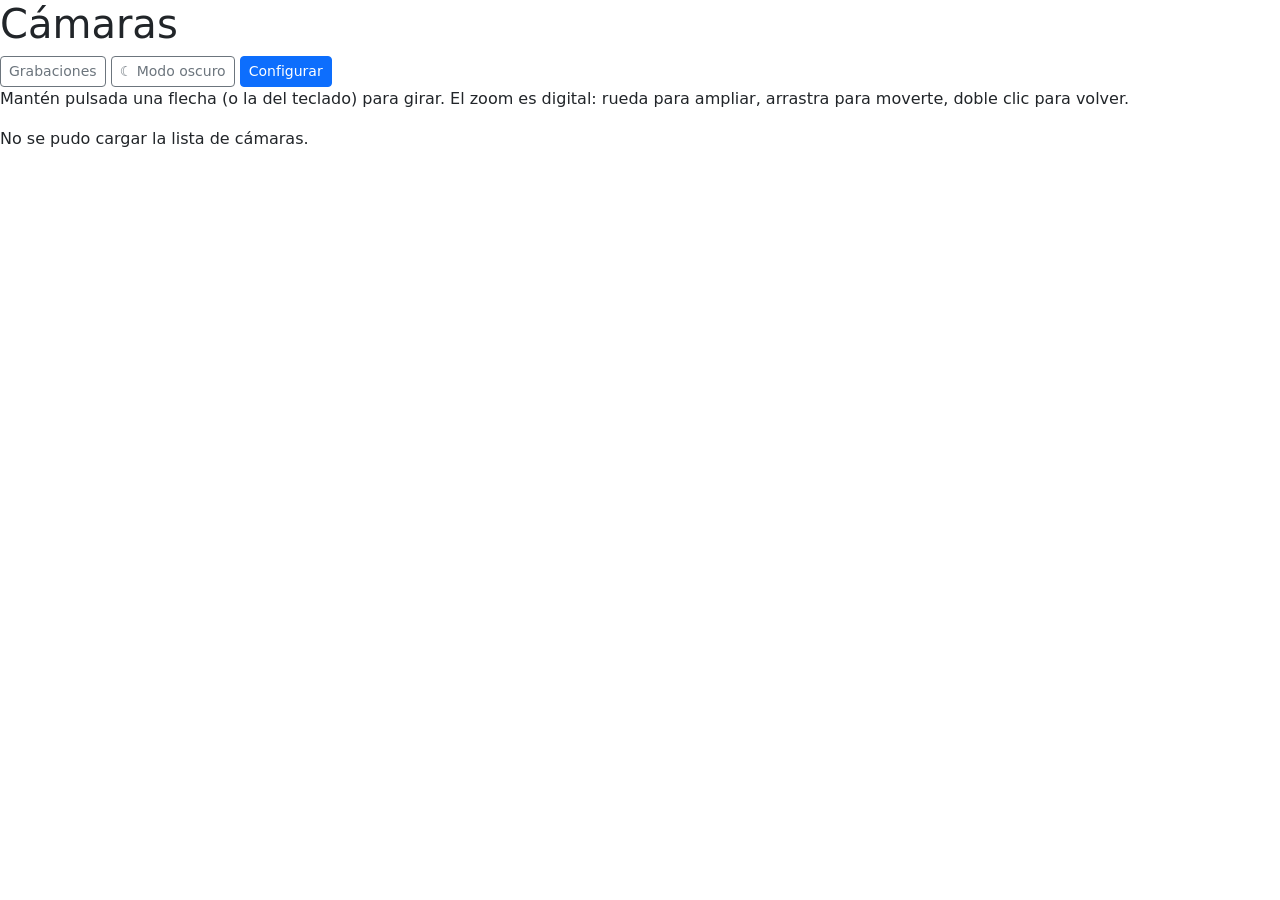
==== commit 0a79e350: "fix: Mensajes de detección" ====
--- a/panel/static/index.html
+++ b/panel/static/index.html
@@ -24,6 +24,7 @@
     <h1>Cámaras</h1>
     <nav class="vistas" id="vistas" aria-label="Vista"></nav>
     <div class="acciones">
+      <a href="/grabaciones.html" class="btn btn-outline-secondary btn-sm">Grabaciones</a>
       <button id="cambiar-tema" type="button" class="btn btn-outline-secondary btn-sm"></button>
       <button id="abrir-config" type="button" class="btn btn-primary btn-sm">Configurar</button>
     </div>
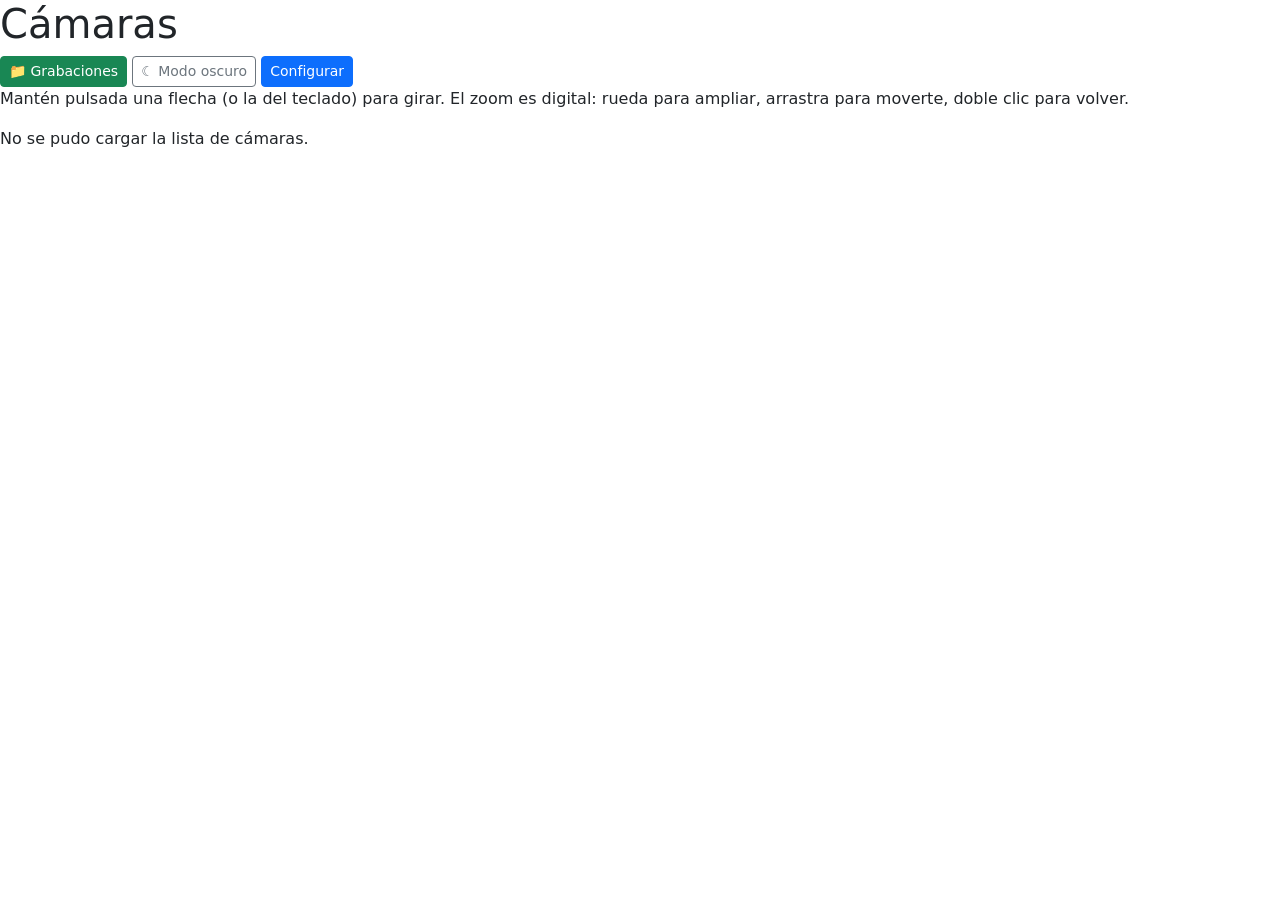
==== commit 95ad7b21: "feat: BTN de grabaciones" ====
--- a/panel/static/index.html
+++ b/panel/static/index.html
@@ -24,7 +24,7 @@
     <h1>Cámaras</h1>
     <nav class="vistas" id="vistas" aria-label="Vista"></nav>
     <div class="acciones">
-      <a href="/grabaciones.html" class="btn btn-outline-secondary btn-sm">Grabaciones</a>
+      <a href="/grabaciones.html" class="btn btn-success btn-sm" title="Ver, borrar y descargar fotos y videos">📁 Grabaciones</a>
       <button id="cambiar-tema" type="button" class="btn btn-outline-secondary btn-sm"></button>
       <button id="abrir-config" type="button" class="btn btn-primary btn-sm">Configurar</button>
     </div>
